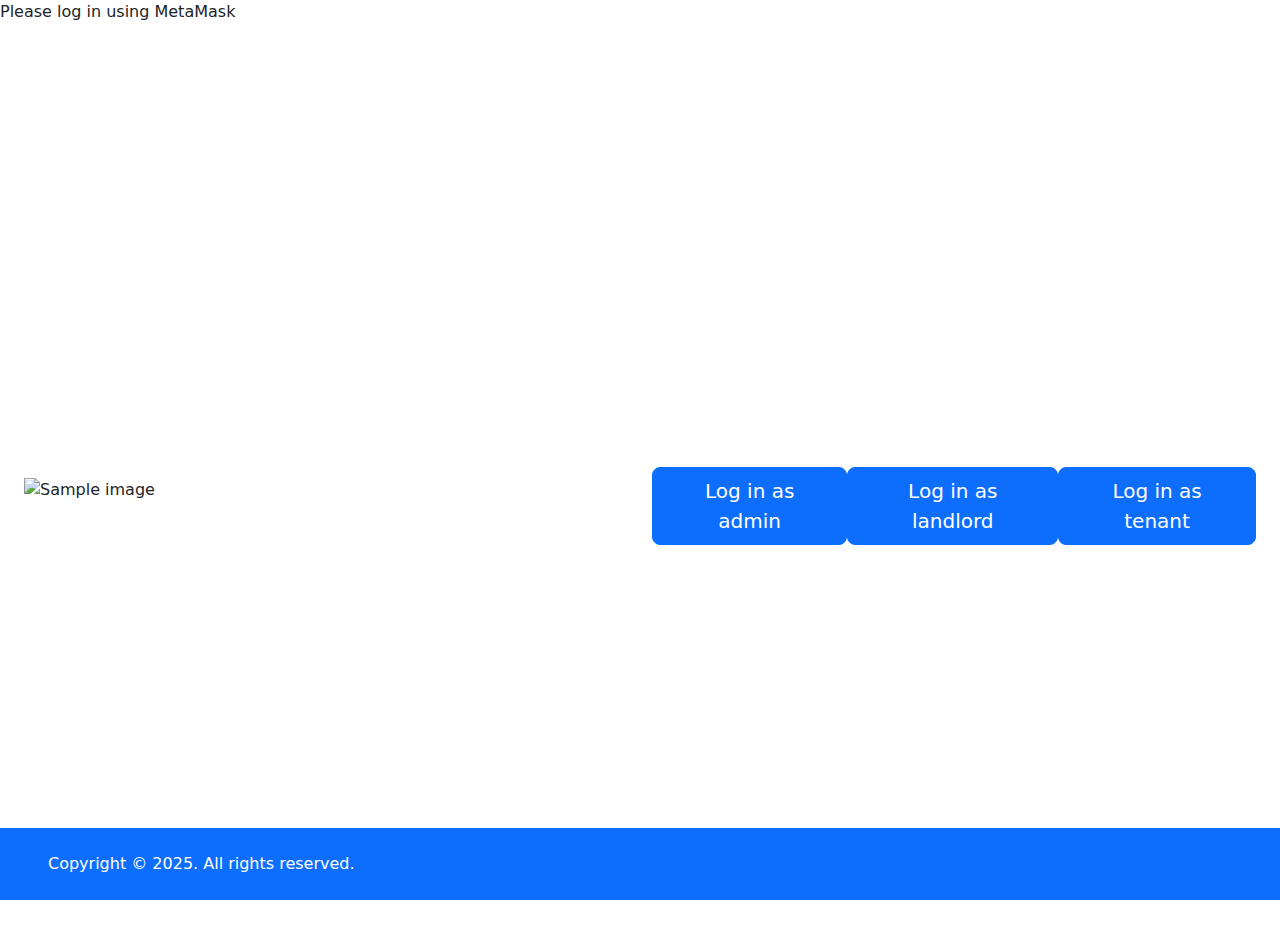
==== index.html @ d9ed173b "feat: Project Init" ====
<!DOCTYPE html>
<html lang="en">
<head>
    <meta charset="UTF-8">
    <meta name="viewport" content="width=device-width, initial-scale=1.0">
    <script src="https://cdnjs.cloudflare.com/ajax/libs/jquery/3.7.1/jquery.min.js" integrity="sha512-v2CJ7UaYy4JwqLDIrZUI/4hqeoQieOmAZNXBeQyjo21dadnwR+8ZaIJVT8EE2iyI61OV8e6M8PP2/4hpQINQ/g==" crossorigin="anonymous" referrerpolicy="no-referrer"></script>
    <script src="https://cdnjs.cloudflare.com/ajax/libs/web3/4.2.2/web3.min.js"></script>
    <script src="https://cdn.jsdelivr.net/npm/bootstrap@5.3.0-alpha1/dist/js/bootstrap.bundle.min.js"></script>
    <link href="https://cdn.jsdelivr.net/npm/bootstrap@5.3.0-alpha1/dist/css/bootstrap.min.css" rel="stylesheet">
    <link rel="stylesheet" href="index.css">
    <title>Login</title>
</head>
<body>
    <p>Please log in using MetaMask</p>
    <p id="address" style="display: none;">Connected address: <span id="connectedAddress"></span></p>

    <div class="login-form d-flex vh-100 flex-column">
        <div class="container-fluid flex-grow-1 d-flex justify-content-center align-items-center">
            <div class="row w-100 d-flex justify-content-center align-items-center">
                <div class="col-md-9 col-lg-6 col-xl-5">
                    <img src="https://mdbcdn.b-cdn.net/img/Photos/new-templates/bootstrap-login-form/draw2.webp"
                        class="img-fluid" alt="Sample image">
                </div>
                <div class="col-md-8 col-lg-6 offset-xl-1">
                    <form class="d-flex justify-content-between">
                        <div class="text-center text-lg-start mt-4 pt-2">
                            <button id="connectToMetamaskAdmin" type="button" data-mdb-button-init data-mdb-ripple-init class="btn btn-primary btn-lg"
                                style="padding-left: 2.5rem; padding-right: 2.5rem;">Log in as admin</button>
                        </div>

                        <div class="text-center text-lg-start mt-4 pt-2">
                            <button id="connectToMetamaskLandlord" type="button" data-mdb-button-init data-mdb-ripple-init class="btn btn-primary btn-lg"
                                style="padding-left: 2.5rem; padding-right: 2.5rem;">Log in as landlord</button>
                        </div>

                        <div class="text-center text-lg-start mt-4 pt-2">
                            <button id="connectToMetamask" type="button" data-mdb-button-init data-mdb-ripple-init class="btn btn-primary btn-lg"
                                style="padding-left: 2.5rem; padding-right: 2.5rem;">Log in as tenant</button>
                        </div>
                    </form>
                </div>
            </div>
        </div>
        <div class="d-flex flex-column flex-md-row text-center text-md-start py-4 px-4 px-xl-5 bg-primary fixed-bottom">
            <div class="text-white mb-md-0">
                Copyright © 2025. All rights reserved.
            </div>
        </div>
    </div>
    
</body>

<script src="index.js"></script>

</html>
---- index.css ----
.navbar a {
    color: white;
    padding-left: 10px;
}
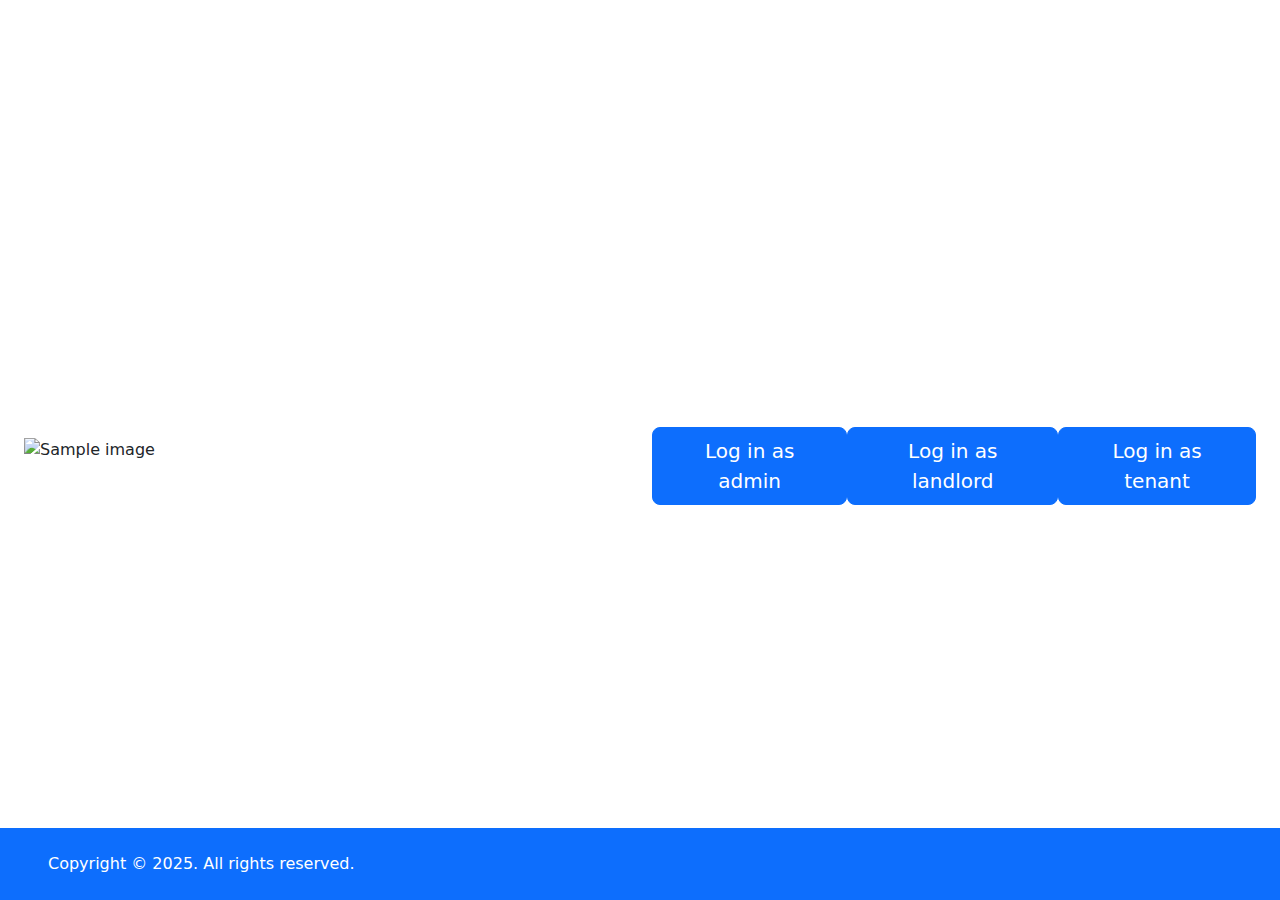
==== commit df24e6f4: "feat: final commit" ====
--- a/index.html
+++ b/index.html
@@ -11,7 +11,6 @@
     <title>Login</title>
 </head>
 <body>
-    <p>Please log in using MetaMask</p>
     <p id="address" style="display: none;">Connected address: <span id="connectedAddress"></span></p>
 
     <div class="login-form d-flex vh-100 flex-column">
@@ -34,7 +33,7 @@
                         </div>
 
                         <div class="text-center text-lg-start mt-4 pt-2">
-                            <button id="connectToMetamask" type="button" data-mdb-button-init data-mdb-ripple-init class="btn btn-primary btn-lg"
+                            <button id="connectToMetamaskTenant" type="button" data-mdb-button-init data-mdb-ripple-init class="btn btn-primary btn-lg"
                                 style="padding-left: 2.5rem; padding-right: 2.5rem;">Log in as tenant</button>
                         </div>
                     </form>
--- a/index.css
+++ b/index.css
@@ -1,4 +1,12 @@
 .navbar a {
     color: white;
     padding-left: 10px;
+}
+
+.interest-form {
+    margin-top: 15px;
+    padding: 10px;
+    border: 1px solid #ccc;
+    background-color: #f9f9f9;
+    display: none;
 }